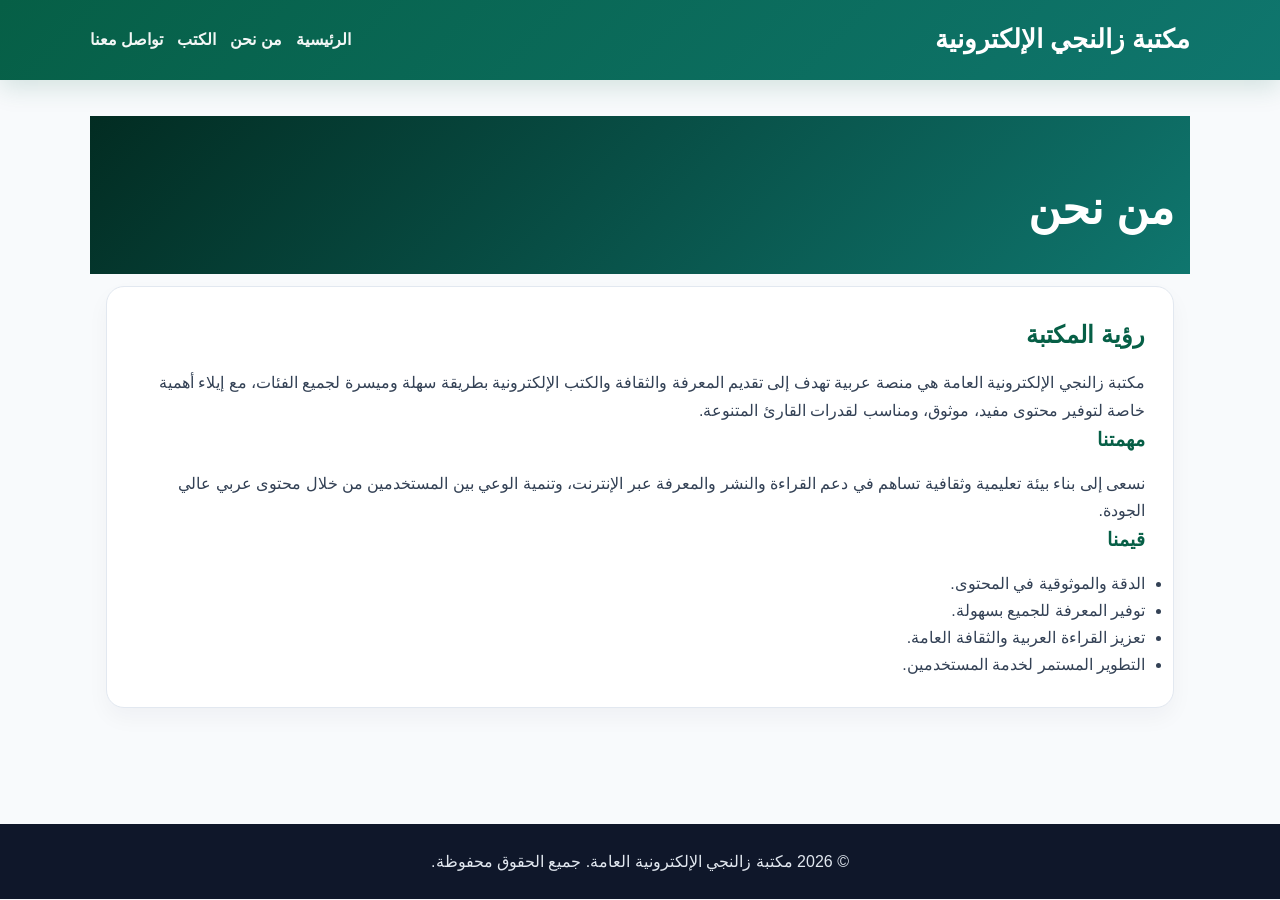
==== about.html @ cf943698 "Add all SEO-ready HTML pages and static assets for the library site to improve discoverability in se" ====
<!DOCTYPE html>
<html lang="ar" dir="rtl">
<head>
  <meta charset="UTF-8" />
  <meta name="viewport" content="width=device-width, initial-scale=1.0" />
  <meta name="description" content="من نحن؟ مكتبة زالنجي الإلكترونية العامة مؤسسة عربية تهدف إلى نشر المعرفة والثقافة والكتب الإلكترونية في خدمة المجتمع." />
  <meta name="robots" content="index,follow" />
  <link rel="canonical" href="https://hashmmohmed466-wq.github.io/zalingei-digital-library/about.html" />
  <title>من نحن | مكتبة زالنجي الإلكترونية</title>
  <link rel="stylesheet" href="style.css" />
</head>
<body>
  <header>
    <div class="container topbar">
      <div class="brand">مكتبة زالنجي الإلكترونية</div>
      <nav>
        <a href="index.html">الرئيسية</a>
        <a href="about.html">من نحن</a>
        <a href="books.html">الكتب</a>
        <a href="contact.html">تواصل معنا</a>
      </nav>
    </div>
  </header>

  <main class="container" style="padding-top: 36px;">
    <section class="page-header">
      <div class="container">
        <h1>من نحن</h1>
      </div>
    </section>

    <section class="container" style="margin-top: -20px; margin-bottom: 52px;">
      <div class="content-box">
        <h2>رؤية المكتبة</h2>
        <p>
          مكتبة زالنجي الإلكترونية العامة هي منصة عربية تهدف إلى تقديم المعرفة والثقافة
          والكتب الإلكترونية بطريقة سهلة وميسرة لجميع الفئات، مع إيلاء أهمية خاصة لتوفير
          محتوى مفيد، موثوق، ومناسب لقدرات القارئ المتنوعة.
        </p>

        <h3>مهمتنا</h3>
        <p>
          نسعى إلى بناء بيئة تعليمية وثقافية تساهم في دعم القراءة والنشر والمعرفة عبر الإنترنت،
          وتنمية الوعي بين المستخدمين من خلال محتوى عربي عالي الجودة.
        </p>

        <h3>قيمنا</h3>
        <ul>
          <li>الدقة والموثوقية في المحتوى.</li>
          <li>توفير المعرفة للجميع بسهولة.</li>
          <li>تعزيز القراءة العربية والثقافة العامة.</li>
          <li>التطوير المستمر لخدمة المستخدمين.</li>
        </ul>
      </div>
    </section>
  </main>

  <footer class="footer">
    <div class="container">© 2026 مكتبة زالنجي الإلكترونية العامة. جميع الحقوق محفوظة.</div>
  </footer>
</body>
</html>
---- style.css ----
* {
  box-sizing: border-box;
  margin: 0;
  padding: 0;
}

body {
  font-family: "Segoe UI", Tahoma, Geneva, Verdana, sans-serif;
  background: #f8fafc;
  color: #0f172a;
  line-height: 1.7;
}

a {
  color: #065f46;
  text-decoration: none;
}

a:hover {
  text-decoration: underline;
}

.container {
  width: min(1100px, calc(100% - 32px));
  margin: 0 auto;
}

header {
  background: linear-gradient(135deg, #065f46, #0f766e);
  color: white;
  box-shadow: 0 8px 24px rgba(6, 95, 70, 0.15);
}

.topbar {
  display: flex;
  justify-content: space-between;
  align-items: center;
  padding: 18px 0;
  gap: 16px;
}

.brand {
  font-size: 1.6rem;
  font-weight: 700;
}

nav {
  display: flex;
  flex-wrap: wrap;
  gap: 14px;
  align-items: center;
}

nav a {
  color: white;
  font-weight: 600;
  opacity: 0.95;
}

.hero {
  padding: 72px 0 48px;
}

.hero-inner {
  display: grid;
  grid-template-columns: 1.5fr 1fr;
  gap: 32px;
  align-items: center;
}

.hero h1 {
  font-size: clamp(2rem, 4vw, 3rem);
  margin-bottom: 16px;
  line-height: 1.25;
}

.hero p {
  font-size: 1.08rem;
  margin-bottom: 22px;
  color: #e2e8f0;
}

.buttons {
  display: flex;
  flex-wrap: wrap;
  gap: 14px;
}

.btn {
  display: inline-block;
  padding: 12px 22px;
  border-radius: 999px;
  font-weight: 700;
  transition: 0.2s ease;
}

.btn-primary {
  background: #fbbf24;
  color: #111827;
}

.btn-primary:hover {
  background: #f59e0b;
  text-decoration: none;
}

.btn-secondary {
  background: rgba(255, 255, 255, 0.12);
  color: white;
  border: 1px solid rgba(255, 255, 255, 0.25);
}

.btn-secondary:hover {
  background: rgba(255, 255, 255, 0.18);
  text-decoration: none;
}

.hero-card {
  background: rgba(255, 255, 255, 0.08);
  border: 1px solid rgba(255, 255, 255, 0.18);
  border-radius: 20px;
  padding: 24px;
  backdrop-filter: blur(5px);
}

.stat-grid {
  display: grid;
  grid-template-columns: repeat(2, minmax(150px, 1fr));
  gap: 16px;
  margin-top: 18px;
}

.stat {
  background: rgba(255, 255, 255, 0.06);
  border-radius: 14px;
  padding: 18px;
  text-align: center;
}

.stat strong {
  display: block;
  font-size: 1.6rem;
  margin-bottom: 8px;
}

main {
  padding: 32px 0 64px;
}

section {
  margin-bottom: 32px;
}

.section-title {
  font-size: 2rem;
  margin-bottom: 20px;
  color: #064e3b;
}

.grid {
  display: grid;
  grid-template-columns: repeat(3, minmax(0, 1fr));
  gap: 20px;
}

.card {
  background: white;
  border: 1px solid #e2e8f0;
  border-radius: 18px;
  padding: 22px;
  box-shadow: 0 8px 20px rgba(15, 23, 42, 0.04);
}

.card h3 {
  font-size: 1.2rem;
  margin-bottom: 10px;
  color: #065f46;
}

.card p {
  color: #475569;
}

.books-list {
  display: grid;
  grid-template-columns: repeat(3, minmax(0, 1fr));
  gap: 20px;
}

.book-item {
  background: white;
  border: 1px solid #e2e8f0;
  border-radius: 16px;
  overflow: hidden;
  box-shadow: 0 10px 22px rgba(15, 23, 42, 0.05);
}

.book-cover {
  height: 160px;
  background: linear-gradient(135deg, #d1fae5, #dcfce7);
  display: flex;
  align-items: center;
  justify-content: center;
  font-size: 2.4rem;
  color: #065f46;
  font-weight: 800;
}

.book-body {
  padding: 18px;
}

.book-body h3 {
  margin-bottom: 8px;
  color: #0f172a;
}

.book-meta {
  color: #64748b;
  font-size: 0.92rem;
  margin-bottom: 10px;
}

.footer {
  background: #0f172a;
  color: #e2e8f0;
  padding: 24px 0;
  text-align: center;
}

.page-header {
  padding: 54px 0 28px;
  background: linear-gradient(135deg, #022c22, #0f766e);
  color: white;
}

.page-header h1 {
  font-size: clamp(2rem, 4vw, 2.8rem);
}

.content-box {
  background: white;
  border: 1px solid #e2e8f0;
  border-radius: 18px;
  padding: 28px;
  box-shadow: 0 10px 22px rgba(15, 23, 42, 0.04);
}

.content-box h2,
.content-box h3 {
  margin-bottom: 14px;
  color: #065f46;
}

.content-box p,
.content-box li {
  color: #334155;
}

.contact-list {
  list-style: none;
  display: grid;
  gap: 12px;
  margin-top: 16px;
}

@media (max-width: 800px) {
  .hero-inner,
  .grid,
  .books-list {
    grid-template-columns: 1fr;
  }

  .topbar {
    flex-direction: column;
    align-items: flex-start;
  }
}
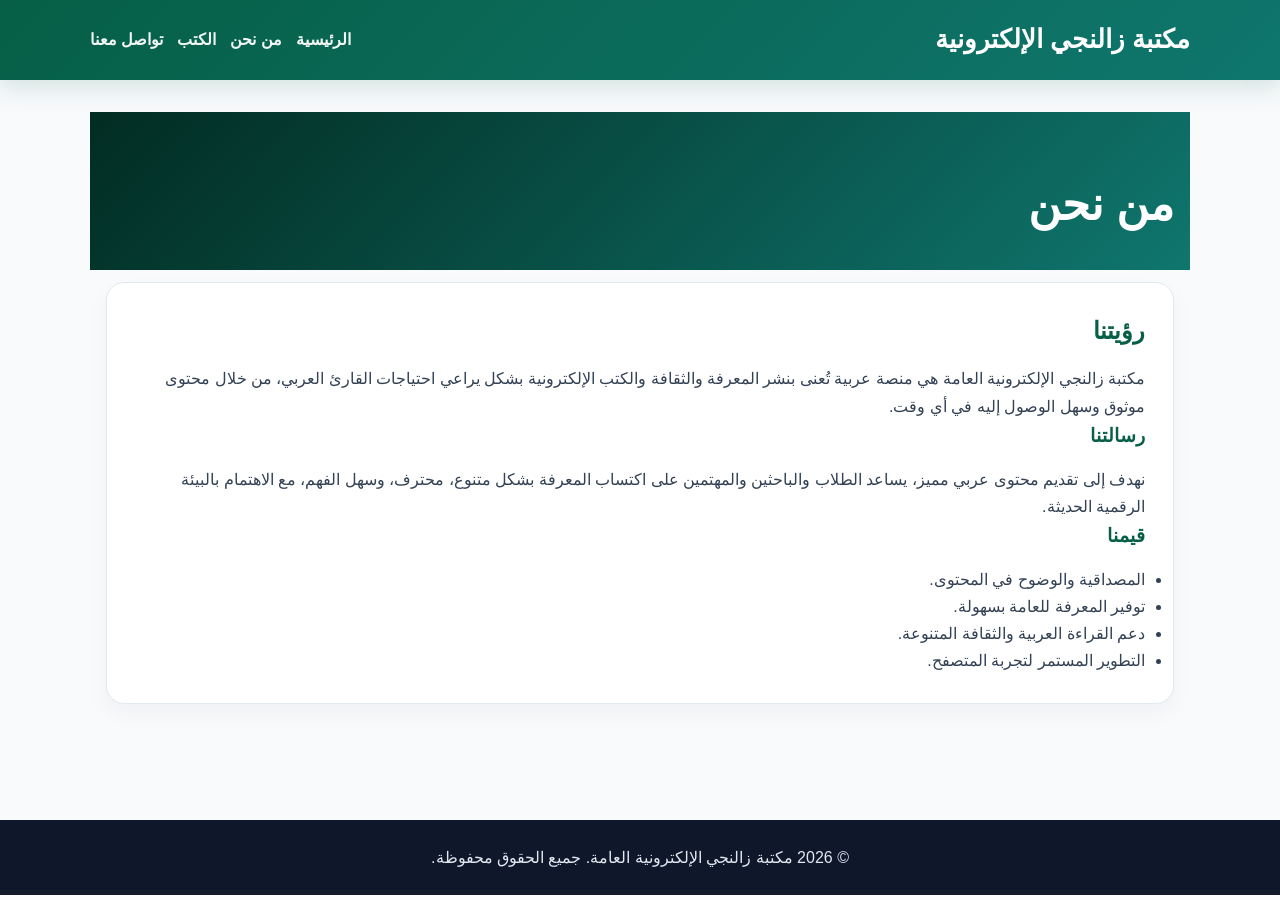
==== commit adbf88c8: "Add complete SEO-friendly pages and static assets for the Zalingei digital library site." ====
--- a/about.html
+++ b/about.html
@@ -4,6 +4,7 @@
   <meta charset="UTF-8" />
   <meta name="viewport" content="width=device-width, initial-scale=1.0" />
   <meta name="description" content="من نحن؟ مكتبة زالنجي الإلكترونية العامة مؤسسة عربية تهدف إلى نشر المعرفة والثقافة والكتب الإلكترونية في خدمة المجتمع." />
+  <meta name="keywords" content="من نحن, مكتبة زالنجي, رؤية, رسالة, ثقافة عربية" />
   <meta name="robots" content="index,follow" />
   <link rel="canonical" href="https://hashmmohmed466-wq.github.io/zalingei-digital-library/about.html" />
   <title>من نحن | مكتبة زالنجي الإلكترونية</title>
@@ -22,34 +23,33 @@
     </div>
   </header>
 
-  <main class="container" style="padding-top: 36px;">
+  <main class="container">
     <section class="page-header">
       <div class="container">
         <h1>من نحن</h1>
       </div>
     </section>
 
-    <section class="container" style="margin-top: -20px; margin-bottom: 52px;">
+    <section class="container" style="margin-top:-20px; margin-bottom:52px;">
       <div class="content-box">
-        <h2>رؤية المكتبة</h2>
+        <h2>رؤيتنا</h2>
         <p>
-          مكتبة زالنجي الإلكترونية العامة هي منصة عربية تهدف إلى تقديم المعرفة والثقافة
-          والكتب الإلكترونية بطريقة سهلة وميسرة لجميع الفئات، مع إيلاء أهمية خاصة لتوفير
-          محتوى مفيد، موثوق، ومناسب لقدرات القارئ المتنوعة.
+          مكتبة زالنجي الإلكترونية العامة هي منصة عربية تُعنى بنشر المعرفة والثقافة والكتب الإلكترونية
+          بشكل يراعي احتياجات القارئ العربي، من خلال محتوى موثوق وسهل الوصول إليه في أي وقت.
         </p>
 
-        <h3>مهمتنا</h3>
+        <h3>رسالتنا</h3>
         <p>
-          نسعى إلى بناء بيئة تعليمية وثقافية تساهم في دعم القراءة والنشر والمعرفة عبر الإنترنت،
-          وتنمية الوعي بين المستخدمين من خلال محتوى عربي عالي الجودة.
+          نهدف إلى تقديم محتوى عربي مميز، يساعد الطلاب والباحثين والمهتمين على اكتساب المعرفة بشكل
+          متنوع، محترف، وسهل الفهم، مع الاهتمام بالبيئة الرقمية الحديثة.
         </p>
 
         <h3>قيمنا</h3>
         <ul>
-          <li>الدقة والموثوقية في المحتوى.</li>
-          <li>توفير المعرفة للجميع بسهولة.</li>
-          <li>تعزيز القراءة العربية والثقافة العامة.</li>
-          <li>التطوير المستمر لخدمة المستخدمين.</li>
+          <li>المصداقية والوضوح في المحتوى.</li>
+          <li>توفير المعرفة للعامة بسهولة.</li>
+          <li>دعم القراءة العربية والثقافة المتنوعة.</li>
+          <li>التطوير المستمر لتجربة المتصفح.</li>
         </ul>
       </div>
     </section>
